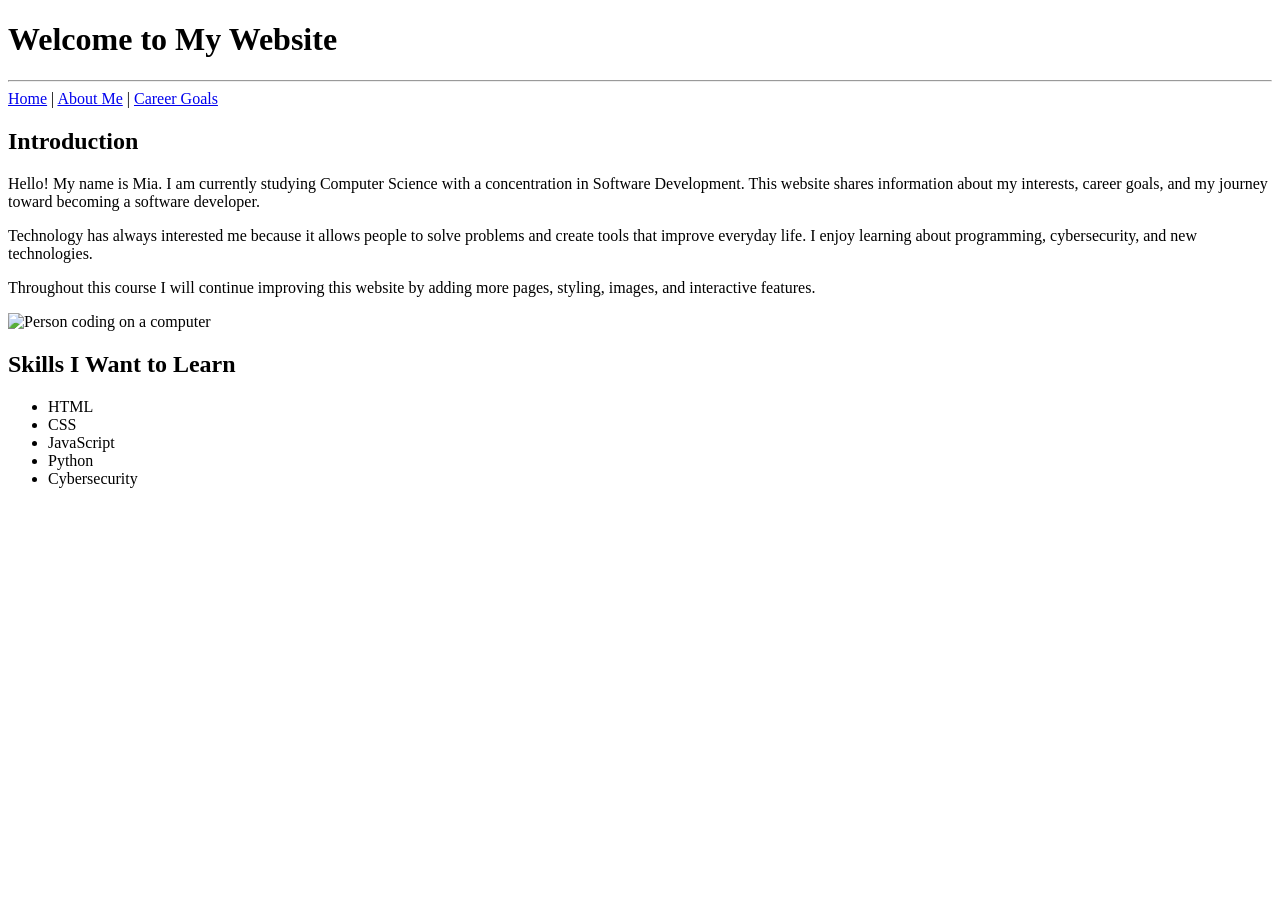
==== index.html @ 6da6b966 "Initial website project submission" ====
<!DOCTYPE html>
<html lang="en">

<head>
    <meta charset="UTF-8">
    <meta name="viewport" content="width=device-width, initial-scale=1.0">
    <title>My Career Website</title>
</head>

<body>

    <h1>Welcome to My Website</h1>

    <hr>

    <nav>
        <a href="index.html">Home</a> |
        <a href="about.html">About Me</a> |
        <a href="goals.html">Career Goals</a>
    </nav>

    <h2>Introduction</h2>

    <p>
        Hello! My name is Mia. I am currently studying Computer Science with a concentration in Software Development.
        This website shares information about my interests, career goals, and my journey toward becoming a software
        developer.
    </p>

    <p>
        Technology has always interested me because it allows people to solve problems and create tools that improve
        everyday life. I enjoy learning about programming, cybersecurity, and new technologies.
    </p>

    <p>
        Throughout this course I will continue improving this website by adding more pages, styling, images,
        and interactive features.
    </p>
<img src="images/coding.jpg" alt="Person coding on a computer" width="500">
    <h2>Skills I Want to Learn</h2>

    <ul>
        <li>HTML</li>
        <li>CSS</li>
        <li>JavaScript</li>
        <li>Python</li>
        <li>Cybersecurity</li>
    </ul>

</body>

</html>
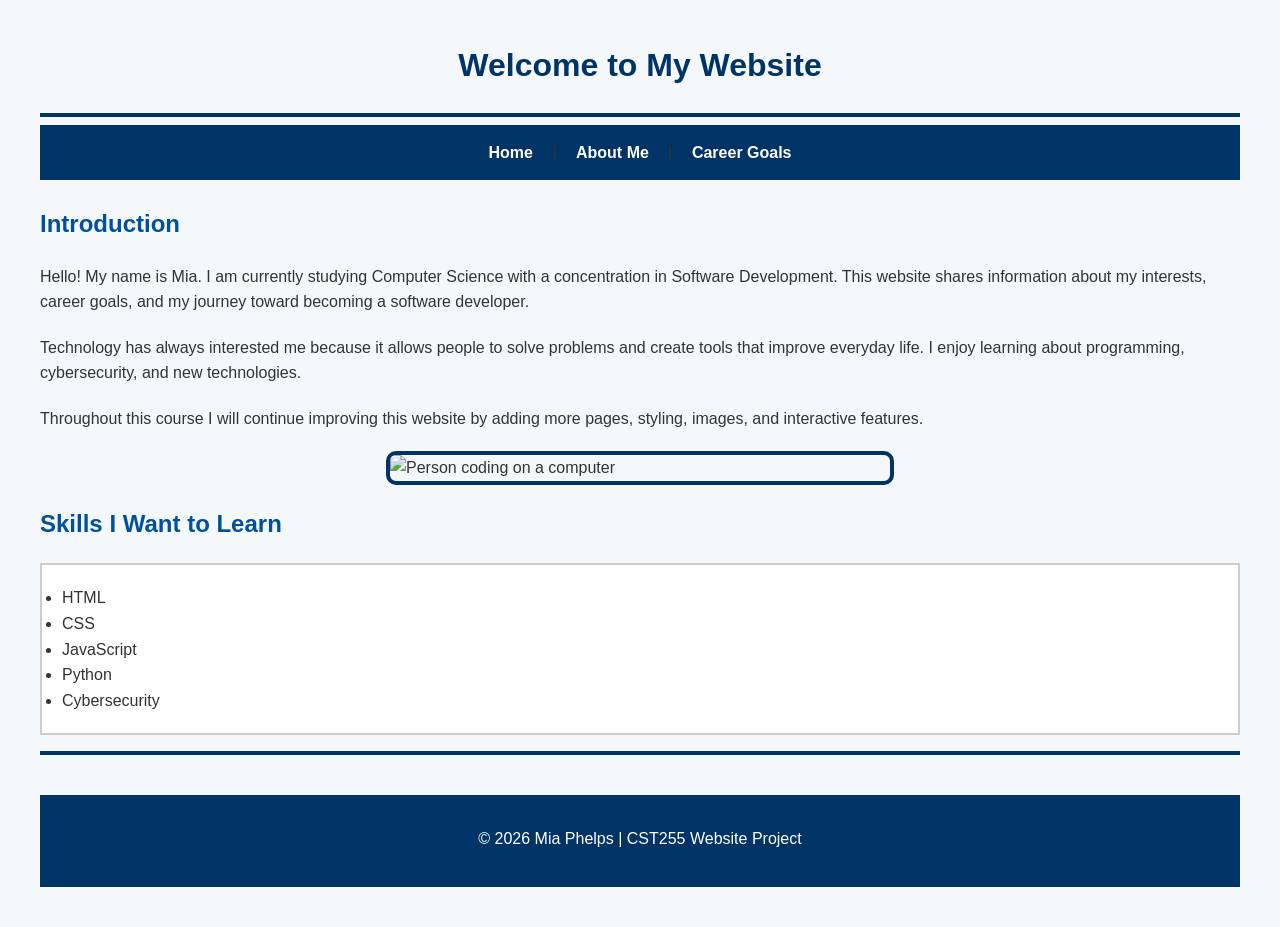
==== commit 6e3871cf: "Add files via upload" ====
--- a/index.html
+++ b/index.html
@@ -5,6 +5,7 @@
     <meta charset="UTF-8">
     <meta name="viewport" content="width=device-width, initial-scale=1.0">
     <title>My Career Website</title>
+    <link rel="stylesheet" href="styles.css">
 </head>
 
 <body>
@@ -39,13 +40,19 @@
 <img src="images/coding.jpg" alt="Person coding on a computer" width="500">
     <h2>Skills I Want to Learn</h2>
 
-    <ul>
-        <li>HTML</li>
-        <li>CSS</li>
-        <li>JavaScript</li>
-        <li>Python</li>
-        <li>Cybersecurity</li>
-    </ul>
+<ul>
+    <li>HTML</li>
+    <li>CSS</li>
+    <li>JavaScript</li>
+    <li>Python</li>
+    <li>Cybersecurity</li>
+</ul>
+
+<hr>
+
+<footer>
+    <p>&copy; 2026 Mia Phelps | CST255 Website Project</p>
+</footer>
 
 </body>
 
--- a/styles.css
+++ b/styles.css
@@ -0,0 +1,79 @@
+/* General Page Styling */
+
+body {
+    font-family: Arial, Helvetica, sans-serif;
+    background-color: #f4f8fb;
+    color: #333333;
+    margin: 40px;
+    line-height: 1.6;
+}
+
+/* Headings */
+
+h1 {
+    color: #003366;
+    text-align: center;
+}
+
+h2 {
+    color: #00509e;
+}
+
+/* Navigation */
+
+nav {
+    background-color: #003366;
+    padding: 15px;
+    text-align: center;
+    margin-bottom: 25px;
+}
+
+nav a {
+    color: white;
+    text-decoration: none;
+    margin: 15px;
+    font-weight: bold;
+}
+
+nav a:hover {
+    color: #ffcc00;
+}
+
+/* Paragraphs */
+
+p {
+    margin-bottom: 20px;
+}
+
+/* Images */
+
+img {
+    display: block;
+    margin: 20px auto;
+    border: 4px solid #003366;
+    border-radius: 10px;
+}
+
+/* Lists */
+
+ul {
+    background-color: white;
+    padding: 20px;
+    border: 2px solid #cccccc;
+}
+
+/* Horizontal Rule */
+
+hr {
+    border: 2px solid #003366;
+}
+
+/* Footer */
+
+footer {
+    text-align: center;
+    margin-top: 40px;
+    padding: 15px;
+    background-color: #003366;
+    color: white;
+}
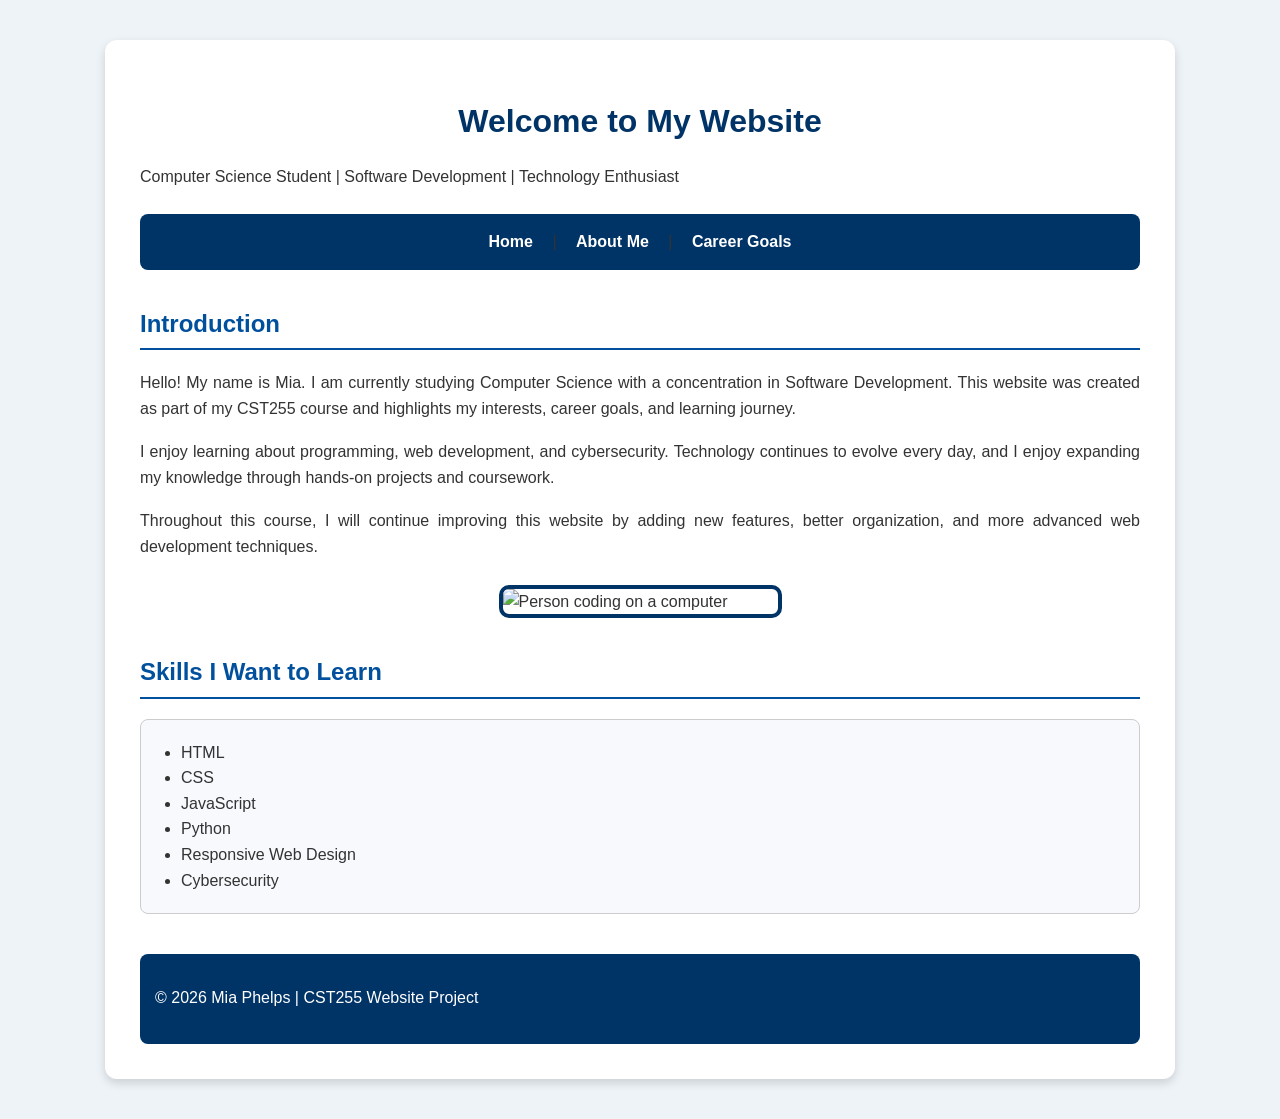
==== commit ee0fe468: "Add files via upload" ====
--- a/index.html
+++ b/index.html
@@ -10,49 +10,67 @@
 
 <body>
 
-    <h1>Welcome to My Website</h1>
+    <div class="container">
 
-    <hr>
+        <header>
+            <h1>Welcome to My Website</h1>
+            <p>Computer Science Student | Software Development | Technology Enthusiast</p>
+        </header>
 
-    <nav>
-        <a href="index.html">Home</a> |
-        <a href="about.html">About Me</a> |
-        <a href="goals.html">Career Goals</a>
-    </nav>
+        <nav>
+            <a href="index.html">Home</a> |
+            <a href="about.html">About Me</a> |
+            <a href="goals.html">Career Goals</a>
+        </nav>
 
-    <h2>Introduction</h2>
+        <main>
 
-    <p>
-        Hello! My name is Mia. I am currently studying Computer Science with a concentration in Software Development.
-        This website shares information about my interests, career goals, and my journey toward becoming a software
-        developer.
-    </p>
+            <section>
+                <h2>Introduction</h2>
 
-    <p>
-        Technology has always interested me because it allows people to solve problems and create tools that improve
-        everyday life. I enjoy learning about programming, cybersecurity, and new technologies.
-    </p>
+                <p>
+                    Hello! My name is Mia. I am currently studying Computer Science with a concentration
+                    in Software Development. This website was created as part of my CST255 course and
+                    highlights my interests, career goals, and learning journey.
+                </p>
 
-    <p>
-        Throughout this course I will continue improving this website by adding more pages, styling, images,
-        and interactive features.
-    </p>
-<img src="images/coding.jpg" alt="Person coding on a computer" width="500">
-    <h2>Skills I Want to Learn</h2>
+                <p>
+                    I enjoy learning about programming, web development, and cybersecurity. Technology
+                    continues to evolve every day, and I enjoy expanding my knowledge through hands-on
+                    projects and coursework.
+                </p>
 
-<ul>
-    <li>HTML</li>
-    <li>CSS</li>
-    <li>JavaScript</li>
-    <li>Python</li>
-    <li>Cybersecurity</li>
-</ul>
+                <p>
+                    Throughout this course, I will continue improving this website by adding new features,
+                    better organization, and more advanced web development techniques.
+                </p>
 
-<hr>
+                <img src="images/coding.jpg"
+                     alt="Person coding on a computer">
+            </section>
 
-<footer>
-    <p>&copy; 2026 Mia Phelps | CST255 Website Project</p>
-</footer>
+            <section>
+
+                <h2>Skills I Want to Learn</h2>
+
+                <ul>
+                    <li>HTML</li>
+                    <li>CSS</li>
+                    <li>JavaScript</li>
+                    <li>Python</li>
+                    <li>Responsive Web Design</li>
+                    <li>Cybersecurity</li>
+                </ul>
+
+            </section>
+
+        </main>
+
+        <footer>
+            <p>&copy; 2026 Mia Phelps | CST255 Website Project</p>
+        </footer>
+
+    </div>
 
 </body>
 
--- a/styles.css
+++ b/styles.css
@@ -2,10 +2,22 @@
 
 body {
     font-family: Arial, Helvetica, sans-serif;
-    background-color: #f4f8fb;
+    background-color: #eef3f8;
     color: #333333;
-    margin: 40px;
+    margin: 0;
     line-height: 1.6;
+}
+
+/* Main Content Box */
+
+.container {
+    width: 85%;
+    max-width: 1000px;
+    margin: 40px auto;
+    background-color: white;
+    padding: 35px;
+    border-radius: 12px;
+    box-shadow: 0 4px 10px rgba(0,0,0,0.15);
 }
 
 /* Headings */
@@ -13,43 +25,52 @@
 h1 {
     color: #003366;
     text-align: center;
+    margin-bottom: 10px;
 }
 
 h2 {
     color: #00509e;
+    margin-top: 35px;
+    border-bottom: 2px solid #00509e;
+    padding-bottom: 5px;
 }
 
 /* Navigation */
 
 nav {
     background-color: #003366;
+    text-align: center;
     padding: 15px;
-    text-align: center;
-    margin-bottom: 25px;
+    margin: 25px 0 35px 0;
+    border-radius: 8px;
 }
 
 nav a {
     color: white;
     text-decoration: none;
-    margin: 15px;
     font-weight: bold;
+    margin: 0 15px;
 }
 
 nav a:hover {
-    color: #ffcc00;
+    color: #ffd54f;
 }
 
 /* Paragraphs */
 
 p {
-    margin-bottom: 20px;
+    margin-bottom: 18px;
+    text-align: justify;
 }
 
 /* Images */
 
 img {
     display: block;
-    margin: 20px auto;
+    width: 45%;
+    max-width: 275px;
+    height: auto;
+    margin: 25px auto;
     border: 4px solid #003366;
     border-radius: 10px;
 }
@@ -57,23 +78,36 @@
 /* Lists */
 
 ul {
-    background-color: white;
-    padding: 20px;
-    border: 2px solid #cccccc;
+    background-color: #f7f9fc;
+    border: 1px solid #cccccc;
+    border-radius: 8px;
+    padding: 20px 40px;
+    margin-bottom: 30px;
 }
 
 /* Horizontal Rule */
 
 hr {
-    border: 2px solid #003366;
+    border: none;
+    border-top: 2px solid #003366;
+    margin: 25px 0;
+}
+
+/* YouTube Video */
+
+iframe {
+    display: block;
+    margin: 30px auto;
+    max-width: 100%;
 }
 
 /* Footer */
 
 footer {
     text-align: center;
-    margin-top: 40px;
-    padding: 15px;
     background-color: #003366;
     color: white;
+    padding: 15px;
+    border-radius: 8px;
+    margin-top: 40px;
 }
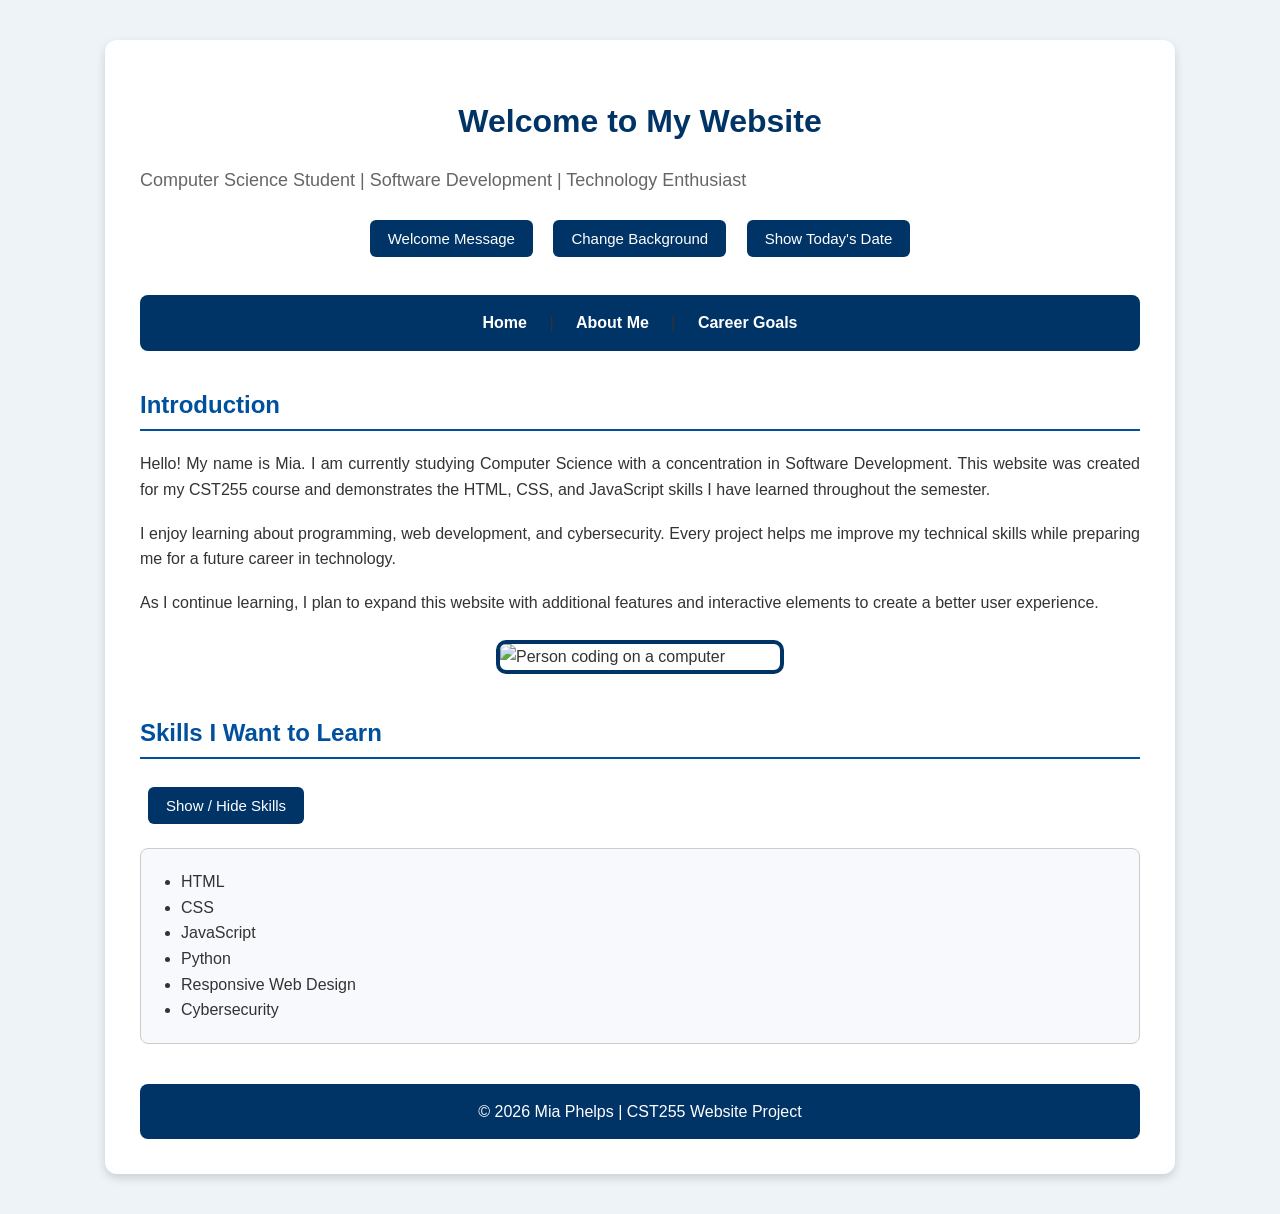
==== commit 83c69656: "Add files via upload" ====
--- a/index.html
+++ b/index.html
@@ -15,6 +15,13 @@
         <header>
             <h1>Welcome to My Website</h1>
             <p>Computer Science Student | Software Development | Technology Enthusiast</p>
+
+            <button onclick="showWelcome()">Welcome Message</button>
+            <button onclick="changeBackground()">Change Background</button>
+            <button onclick="showDate()">Show Today's Date</button>
+
+            <p id="dateDisplay"></p>
+
         </header>
 
         <nav>
@@ -26,34 +33,36 @@
         <main>
 
             <section>
+
                 <h2>Introduction</h2>
 
                 <p>
-                    Hello! My name is Mia. I am currently studying Computer Science with a concentration
-                    in Software Development. This website was created as part of my CST255 course and
-                    highlights my interests, career goals, and learning journey.
+                    Hello! My name is Mia. I am currently studying Computer Science with a concentration in Software Development.
+                    This website was created for my CST255 course and demonstrates the HTML, CSS, and JavaScript skills
+                    I have learned throughout the semester.
                 </p>
 
                 <p>
-                    I enjoy learning about programming, web development, and cybersecurity. Technology
-                    continues to evolve every day, and I enjoy expanding my knowledge through hands-on
-                    projects and coursework.
+                    I enjoy learning about programming, web development, and cybersecurity. Every project helps me
+                    improve my technical skills while preparing me for a future career in technology.
                 </p>
 
                 <p>
-                    Throughout this course, I will continue improving this website by adding new features,
-                    better organization, and more advanced web development techniques.
+                    As I continue learning, I plan to expand this website with additional features and interactive
+                    elements to create a better user experience.
                 </p>
 
-                <img src="images/coding.jpg"
-                     alt="Person coding on a computer">
+                <img src="images/coding.jpg" alt="Person coding on a computer">
+
             </section>
 
             <section>
 
                 <h2>Skills I Want to Learn</h2>
 
-                <ul>
+                <button onclick="toggleSkills()">Show / Hide Skills</button>
+
+                <ul id="skillsList">
                     <li>HTML</li>
                     <li>CSS</li>
                     <li>JavaScript</li>
@@ -72,6 +81,8 @@
 
     </div>
 
+    <script src="script.js"></script>
+
 </body>
 
 </html>
--- a/styles.css
+++ b/styles.css
@@ -1,4 +1,6 @@
-/* General Page Styling */
+/* ==========================
+   General Page Styling
+========================== */
 
 body {
     font-family: Arial, Helvetica, sans-serif;
@@ -8,7 +10,9 @@
     line-height: 1.6;
 }
 
-/* Main Content Box */
+/* ==========================
+   Main Content Container
+========================== */
 
 .container {
     width: 85%;
@@ -17,83 +21,137 @@
     background-color: white;
     padding: 35px;
     border-radius: 12px;
-    box-shadow: 0 4px 10px rgba(0,0,0,0.15);
+    box-shadow: 0 4px 10px rgba(0, 0, 0, 0.15);
 }
 
-/* Headings */
+/* ==========================
+   Header
+========================== */
 
-h1 {
-    color: #003366;
+header {
     text-align: center;
-    margin-bottom: 10px;
+    margin-bottom: 30px;
 }
 
-h2 {
-    color: #00509e;
-    margin-top: 35px;
-    border-bottom: 2px solid #00509e;
-    padding-bottom: 5px;
+header p {
+    color: #666;
+    font-size: 18px;
 }
 
-/* Navigation */
+/* ==========================
+   Navigation
+========================== */
 
 nav {
     background-color: #003366;
     text-align: center;
     padding: 15px;
-    margin: 25px 0 35px 0;
     border-radius: 8px;
+    margin-bottom: 35px;
 }
 
 nav a {
     color: white;
     text-decoration: none;
     font-weight: bold;
-    margin: 0 15px;
+    margin: 0 18px;
 }
 
 nav a:hover {
     color: #ffd54f;
 }
 
-/* Paragraphs */
+/* ==========================
+   Headings
+========================== */
+
+h1 {
+    color: #003366;
+    margin-bottom: 10px;
+}
+
+h2 {
+    color: #00509e;
+    border-bottom: 2px solid #00509e;
+    padding-bottom: 5px;
+    margin-top: 35px;
+}
+
+/* ==========================
+   Sections
+========================== */
+
+section {
+    margin-bottom: 40px;
+}
+
+/* ==========================
+   Paragraphs
+========================== */
 
 p {
+    text-align: justify;
     margin-bottom: 18px;
-    text-align: justify;
 }
 
-/* Images */
+/* ==========================
+   Images
+========================== */
 
 img {
     display: block;
     width: 45%;
-    max-width: 275px;
+    max-width: 280px;
     height: auto;
     margin: 25px auto;
     border: 4px solid #003366;
     border-radius: 10px;
 }
 
-/* Lists */
+/* ==========================
+   Lists
+========================== */
 
 ul {
     background-color: #f7f9fc;
     border: 1px solid #cccccc;
     border-radius: 8px;
     padding: 20px 40px;
-    margin-bottom: 30px;
 }
 
-/* Horizontal Rule */
+/* ==========================
+   Buttons
+========================== */
 
-hr {
+button {
+    background-color: #003366;
+    color: white;
     border: none;
-    border-top: 2px solid #003366;
-    margin: 25px 0;
+    padding: 10px 18px;
+    margin: 8px;
+    border-radius: 6px;
+    cursor: pointer;
+    font-size: 15px;
+    transition: background-color 0.3s ease;
 }
 
-/* YouTube Video */
+button:hover {
+    background-color: #00509e;
+}
+
+/* ==========================
+   Date Display
+========================== */
+
+#dateDisplay {
+    font-weight: bold;
+    color: #00509e;
+    text-align: center;
+}
+
+/* ==========================
+   Iframe
+========================== */
 
 iframe {
     display: block;
@@ -101,13 +159,30 @@
     max-width: 100%;
 }
 
-/* Footer */
+/* ==========================
+   Footer
+========================== */
 
 footer {
-    text-align: center;
     background-color: #003366;
     color: white;
+    text-align: center;
     padding: 15px;
     border-radius: 8px;
     margin-top: 40px;
+}
+
+footer p {
+    margin: 0;
+    text-align: center;
+}
+
+/* ==========================
+   Horizontal Rule
+========================== */
+
+hr {
+    border: none;
+    border-top: 2px solid #003366;
+    margin: 25px 0;
 }
